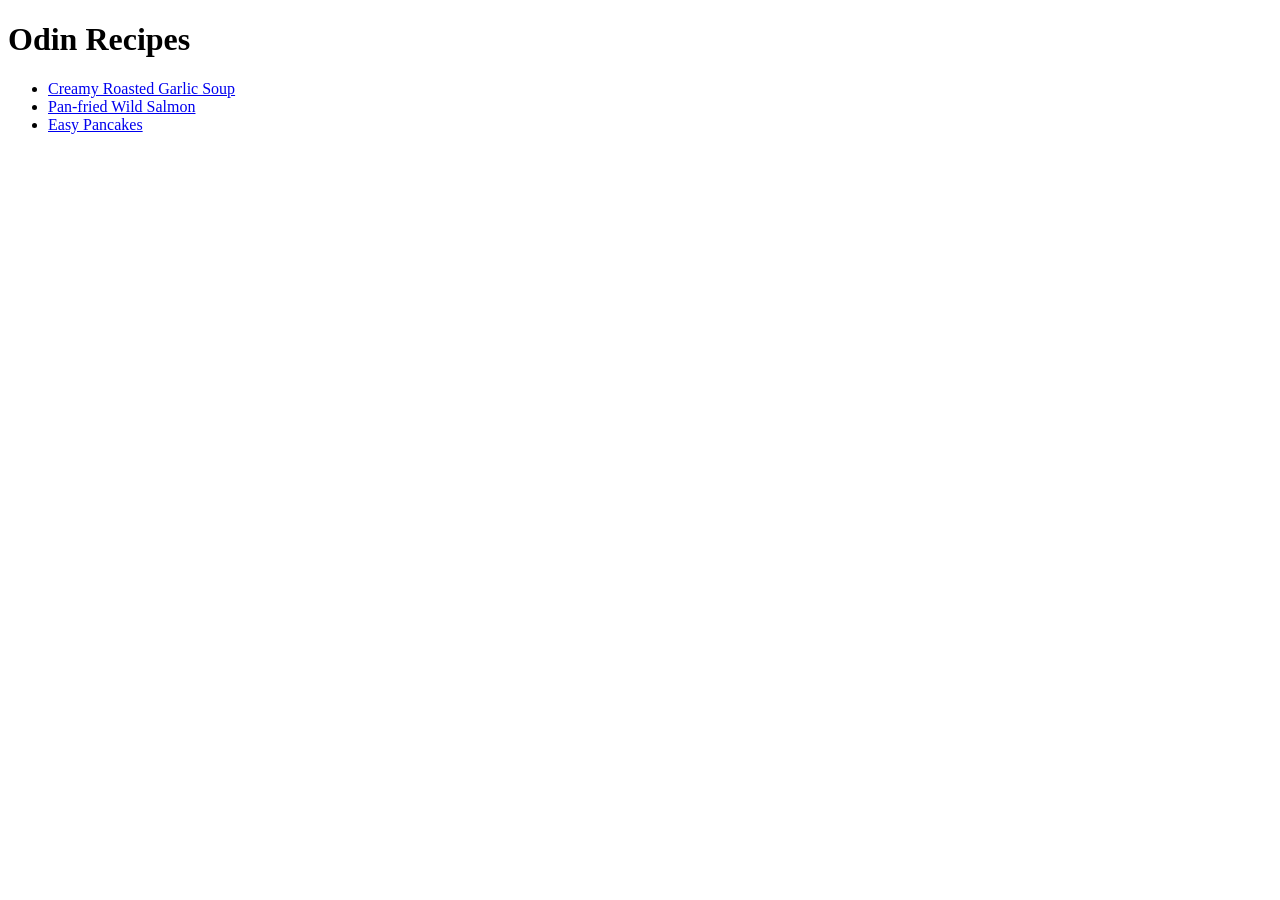
==== index.html @ 63829dd5 "Add index.html recipes/easy-pancakes.html recipes/pan-fried-wild-salmon.html" ====
<!DOCTYPE html>
<html lang="en">
    <head>
        <meta charset="UTF-8">
        <title>Odin Recipes</title>
    </head>

    <body>
        <h1>Odin Recipes</h1>

        <ul>
            <li><a href="recipes/garlic-soup.html">Creamy Roasted Garlic Soup</a></li>
            <li><a href="recipes/pan-fried-wild-salmon.html">Pan-fried Wild Salmon</a></li>
            <li><a href="recipes/easy-pancakes.html">Easy Pancakes</a></li>
        </ul>

    </body>
</html>
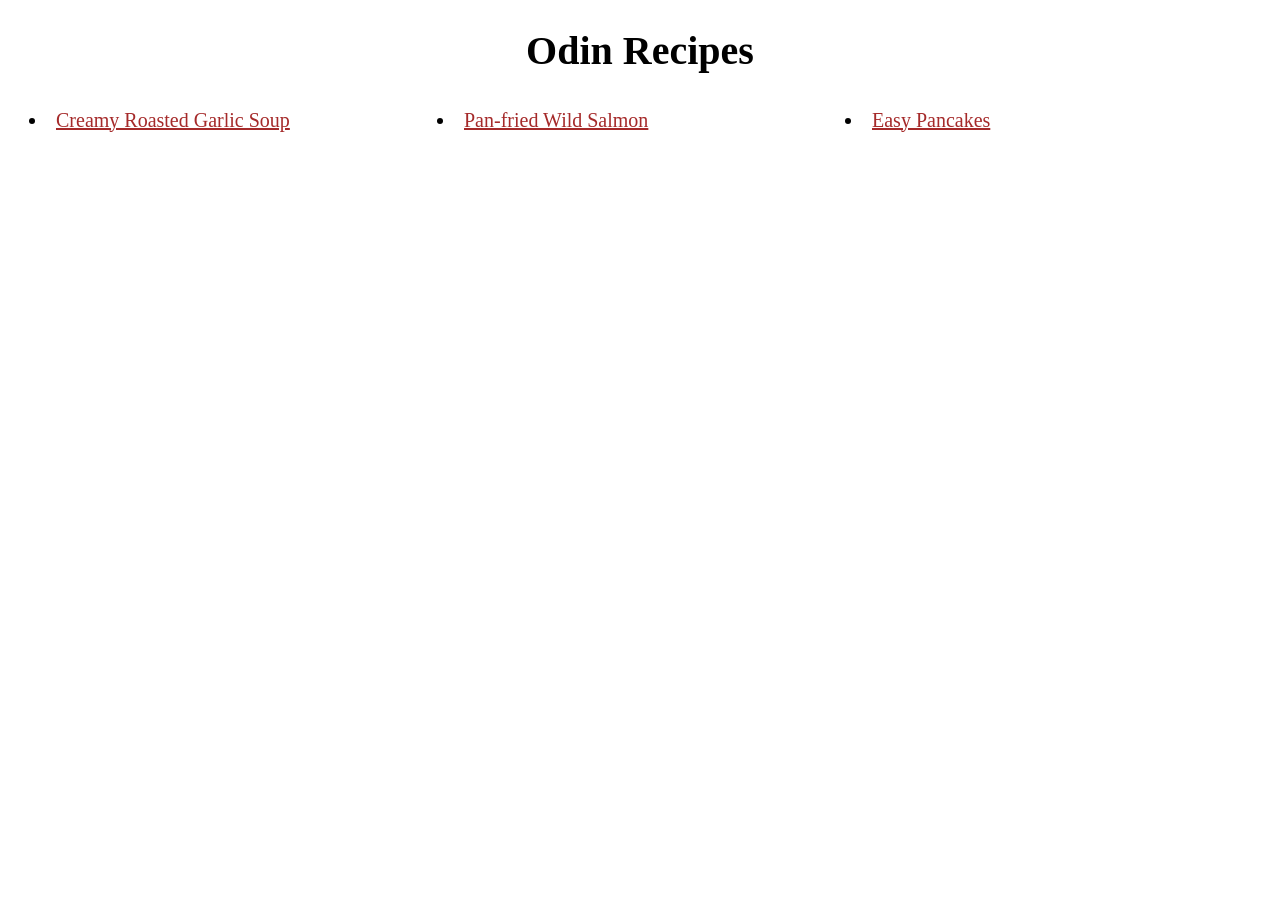
==== commit f1ae4a47: "Add index.html recipes/easy-pancakes.html recipes/garlic-soup.html recipes/garlic-style.css recipes/" ====
--- a/index.html
+++ b/index.html
@@ -2,6 +2,7 @@
 <html lang="en">
     <head>
         <meta charset="UTF-8">
+        <link rel="stylesheet" href="styles.css">
         <title>Odin Recipes</title>
     </head>
 
--- a/styles.css
+++ b/styles.css
@@ -0,0 +1,19 @@
+h1 {
+    font-size: 40px;
+    text-align: center;
+}
+
+ul {
+    font-size: 20px;
+    display: flex;
+}
+
+li {
+    padding: 8px;
+    flex: 1;
+    justify-content: center;
+}
+
+a {
+    color: brown;
+}
